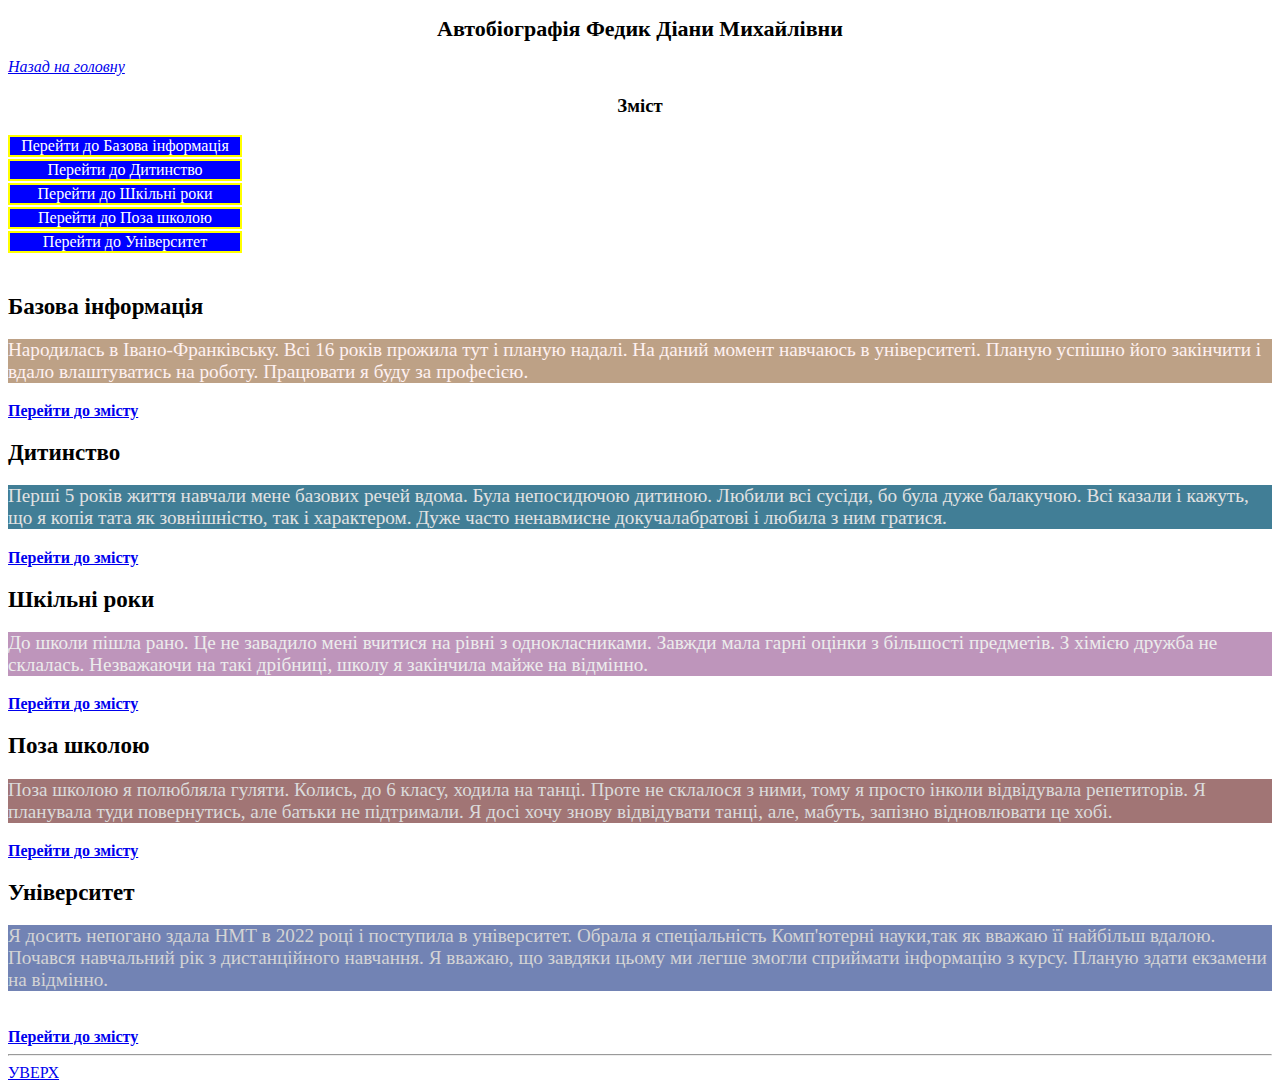
==== biography.html @ fdc08c3f "Add files via upload" ====
<!DOCTYPE html>
<html lang="en">

<head>
    <meta charset="UTF-8">
    <meta http-equiv="X-UA-Compatible" content="IE=edge">
    <meta name="viewport" content="width=device-width, initial-scale=1.0">
    <title>Biography</title>
    <style>
        .p:link,
        .p:visited {
            text-decoration: none;
            background-color: blue;
            border: 2px solid yellow;
            color: white;
            display: block;
            width: 230px;
            text-align: center;
            margin-bottom: 2px;
        }

        .p:hover {
            background-color: magenta;
            color: black;
        }

        .p:active {
            background-color: yellow;
            color: darkblue;
        }

        .p1 {
            background-color: rgb(189, 161, 134);
            color: rgb(255, 241, 241);
        }

        .p2 {
            background-color: rgb(65, 126, 150);
            color: rgb(226, 226, 226);
        }

        .p3 {
            background-color: rgb(190, 149, 187);
            color: rgb(236, 236, 236);
        }

        .p4 {
            background-color: rgb(161, 117, 117);
            color: rgb(219, 219, 219);
        }

        .p5 {
            background-color: rgb(114, 131, 180);
            color: rgb(212, 212, 212);
        }

        h1 {
            text-align: center;
            font-size: 22px;
        }

        .n {
            font-style: italic;
        }

        h3 {
            text-align: center;
        }

        article {
            font-size: 120%;
        }

        h2 {
            font-size: 120%;
        }

        .d:link {
            font-weight: bold;
        }

        .y {
            text-transform: uppercase;
        }
    </style>
</head>

<body>
    <p id="u">
    <h1>Автобіографія Федик Діани Михайлівни</h1>
    <a href="index.html" title="Назад на головну">
        <p class="n">Назад на головну</p>
    </a>
    <p id="d">
    <h3>Зміст</h3>
    <div>
        <a href="#p1" class="p"> Перейти до Базова інформація </a>
        <a href="#p2" class="p"> Перейти до Дитинство </a>
        <a href="#p3" class="p"> Перейти до Шкільні роки </a>
        <a href="#p4" class="p"> Перейти до Поза школою </a>
        <a href="#p5" class="p"> Перейти до Університет </a>
        <br>
    </div>

    <article>
        <p id="p1">
        <h2>Базова інформація</h2>
        <p class="p1">Народилась в Івано-Франківську. Всі 16 років прожила тут і планую надалі. На даний момент навчаюсь
            в університеті.
            Планую успішно його закінчити і вдало влаштуватись на роботу. Працювати я буду за професією.</p>
    </article>

    <a href="#d" class="d">Перейти до змісту</a>

    <article>
        <p id="p2">
        <h2>Дитинство</h2>
        <p class="p2">Перші 5 років життя навчали мене базових речей вдома. Була непосидючою дитиною. Любили всі сусіди,
            бо була дуже балакучою.
            Всі казали і кажуть, що я копія тата як зовнішністю, так і характером. Дуже часто ненавмисне докучалабратові
            і любила з ним гратися.</p>
    </article>

    <a href="#d" class="d">Перейти до змісту</a>

    <article>
        <p id="p3">
        <h2>Шкільні роки</h2>
        <p class="p3">До школи пішла рано. Це не завадило мені вчитися на рівні з однокласниками. Завжди мала гарні
            оцінки з більшості предметів.
            З хімією дружба не склалась. Незважаючи на такі дрібниці, школу я закінчила майже на відмінно.</p>
    </article>

    <a href="#d" class="d">Перейти до змісту</a>

    <article>
        <p id="p4">
        <h2>Поза школою</h2>
        <p class="p4">Поза школою я полюбляла гуляти. Колись, до 6 класу, ходила на танці. Проте не склалося з ними,
            тому я просто інколи відвідувала репетиторів.
            Я планувала туди повернутись, але батьки не підтримали. Я досі хочу знову відвідувати танці, але, мабуть,
            запізно відновлювати це хобі.</p>
    </article>

    <a href="#d" class="d">Перейти до змісту</a>

    <article>
        <p id="p5">
        <h2>Університет</h2>
        <p class="p5">Я досить непогано здала НМТ в 2022 році і поступила в університет. Обрала я спеціальність
            Комп'ютерні науки,так як вважаю її найбільш вдалою.
            Почався навчальний рік з дистанційного навчання. Я вважаю, що завдяки цьому ми легше змогли сприймати
            інформацію з курсу. Планую здати екзамени на відмінно.</p>
    </article>
    <br>
    <a href="#d" class="d">Перейти до змісту</a>
    <hr>
    <a href="#u" class="y">Уверх</a>
</body>

</html>
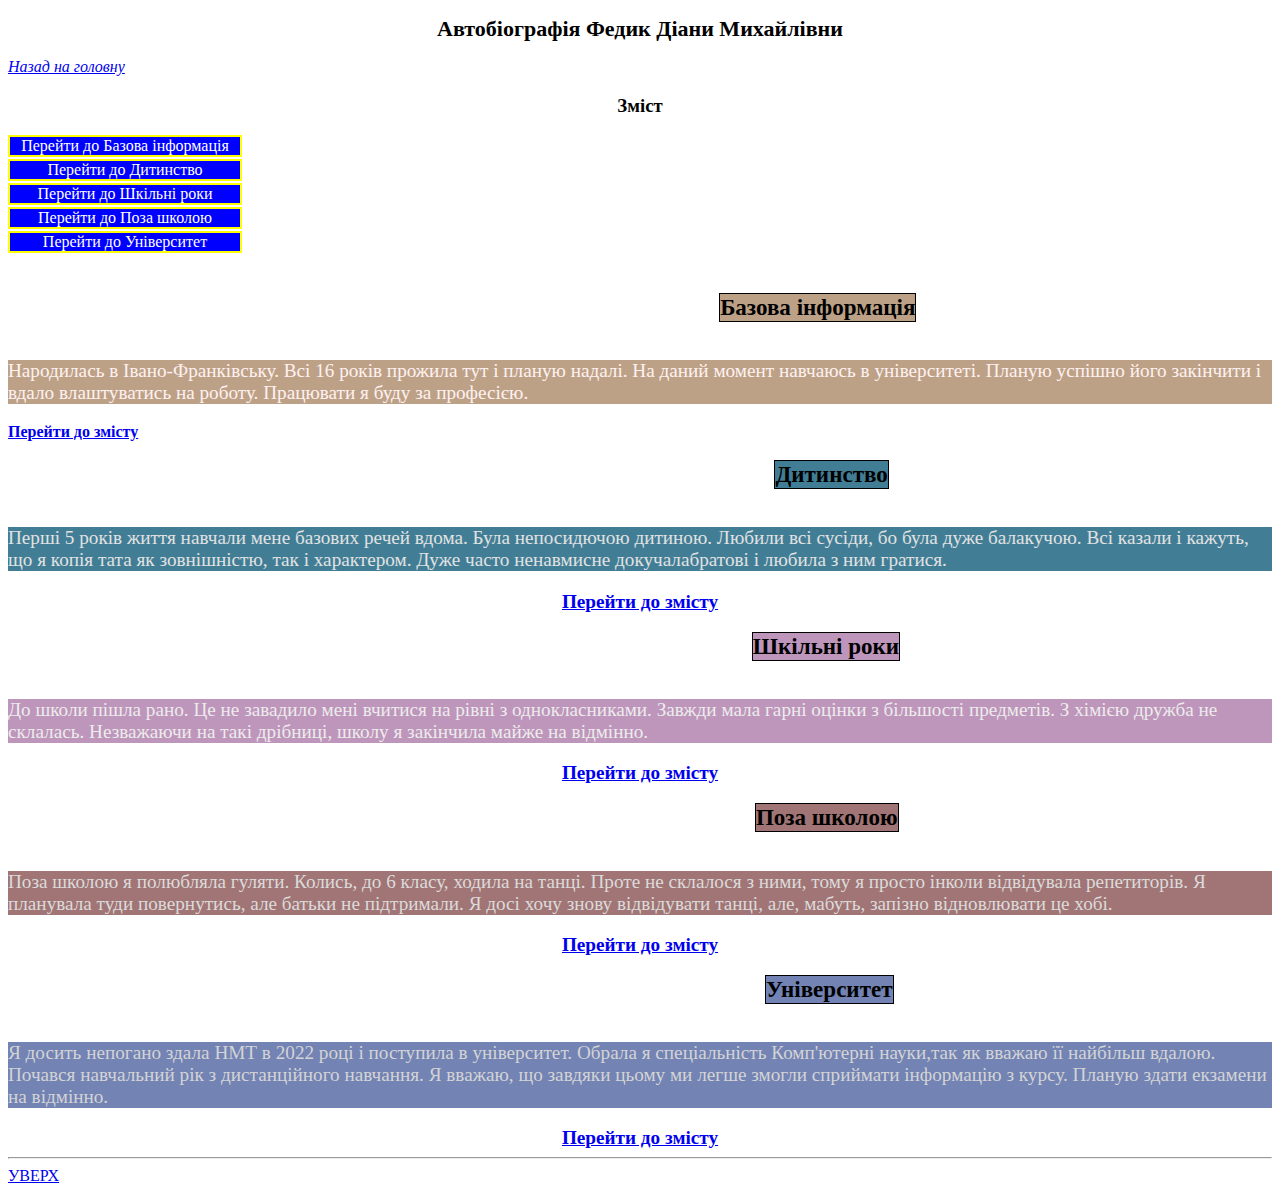
==== commit 63a7cca1: "2" ====
--- a/biography.html
+++ b/biography.html
@@ -6,90 +6,15 @@
     <meta http-equiv="X-UA-Compatible" content="IE=edge">
     <meta name="viewport" content="width=device-width, initial-scale=1.0">
     <title>Biography</title>
-    <style>
-        .p:link,
-        .p:visited {
-            text-decoration: none;
-            background-color: blue;
-            border: 2px solid yellow;
-            color: white;
-            display: block;
-            width: 230px;
-            text-align: center;
-            margin-bottom: 2px;
-        }
 
-        .p:hover {
-            background-color: magenta;
-            color: black;
-        }
+    <link rel="stylesheet" type="text/css" href="stylesb.css">
 
-        .p:active {
-            background-color: yellow;
-            color: darkblue;
-        }
-
-        .p1 {
-            background-color: rgb(189, 161, 134);
-            color: rgb(255, 241, 241);
-        }
-
-        .p2 {
-            background-color: rgb(65, 126, 150);
-            color: rgb(226, 226, 226);
-        }
-
-        .p3 {
-            background-color: rgb(190, 149, 187);
-            color: rgb(236, 236, 236);
-        }
-
-        .p4 {
-            background-color: rgb(161, 117, 117);
-            color: rgb(219, 219, 219);
-        }
-
-        .p5 {
-            background-color: rgb(114, 131, 180);
-            color: rgb(212, 212, 212);
-        }
-
-        h1 {
-            text-align: center;
-            font-size: 22px;
-        }
-
-        .n {
-            font-style: italic;
-        }
-
-        h3 {
-            text-align: center;
-        }
-
-        article {
-            font-size: 120%;
-        }
-
-        h2 {
-            font-size: 120%;
-        }
-
-        .d:link {
-            font-weight: bold;
-        }
-
-        .y {
-            text-transform: uppercase;
-        }
-    </style>
 </head>
 
 <body>
     <p id="u">
     <h1>Автобіографія Федик Діани Михайлівни</h1>
-    <a href="index.html" title="Назад на головну">
-        <p class="n">Назад на головну</p>
+    <a href="index.html" title="Назад на головну"><p class="n">Назад на головну</p>
     </a>
     <p id="d">
     <h3>Зміст</h3>
@@ -102,60 +27,46 @@
         <br>
     </div>
 
-    <article>
-        <p id="p1">
-        <h2>Базова інформація</h2>
-        <p class="p1">Народилась в Івано-Франківську. Всі 16 років прожила тут і планую надалі. На даний момент навчаюсь
-            в університеті.
+    <article class="base">
+        <p id="p1"><h2 class="b">Базова інформація</h2>
+        <p class="p1">Народилась в Івано-Франківську. Всі 16 років прожила тут і планую надалі. На даний момент навчаюсь в університеті.
             Планую успішно його закінчити і вдало влаштуватись на роботу. Працювати я буду за професією.</p>
     </article>
 
     <a href="#d" class="d">Перейти до змісту</a>
 
-    <article>
-        <p id="p2">
-        <h2>Дитинство</h2>
-        <p class="p2">Перші 5 років життя навчали мене базових речей вдома. Була непосидючою дитиною. Любили всі сусіди,
-            бо була дуже балакучою.
-            Всі казали і кажуть, що я копія тата як зовнішністю, так і характером. Дуже часто ненавмисне докучалабратові
-            і любила з ним гратися.</p>
+    <article class="childhool">
+        <p id="p2"><h2 class="c">Дитинство</h2>
+        <p class="p2">Перші 5 років життя навчали мене базових речей вдома. Була непосидючою дитиною. Любили всі сусіди, бо була дуже балакучою.
+            Всі казали і кажуть, що я копія тата як зовнішністю, так і характером. Дуже часто ненавмисне докучалабратові і любила з ним гратися.</p>
+    
+        <a href="#d" class="d">Перейти до змісту</a>
     </article>
 
+    <article class="school">
+        <p id="p3"><h2 class="s">Шкільні роки</h2>
+        <p class="p3">До школи пішла рано. Це не завадило мені вчитися на рівні з однокласниками. Завжди мала гарні оцінки з більшості предметів.
+            З хімією дружба не склалась. Незважаючи на такі дрібниці, школу я закінчила майже на відмінно.</p>
+    
     <a href="#d" class="d">Перейти до змісту</a>
+    </article>
+    
+    <article class="leisure">
+        <p id="p4"><h2 class="l">Поза школою</h2>
+        <p class="p4">Поза школою я полюбляла гуляти. Колись, до 6 класу, ходила на танці. Проте не склалося з ними, тому я просто інколи відвідувала репетиторів.
+            Я планувала туди повернутись, але батьки не підтримали. Я досі хочу знову відвідувати танці, але, мабуть, запізно відновлювати це хобі.</p>
+ 
+    <a href="#d" class="d">Перейти до змісту</a>
+   </article>
 
-    <article>
-        <p id="p3">
-        <h2>Шкільні роки</h2>
-        <p class="p3">До школи пішла рано. Це не завадило мені вчитися на рівні з однокласниками. Завжди мала гарні
-            оцінки з більшості предметів.
-            З хімією дружба не склалась. Незважаючи на такі дрібниці, школу я закінчила майже на відмінно.</p>
+    <article class="university">
+        <p id="p5"><h2 class="u">Університет</h2>
+        <p class="p5">Я досить непогано здала НМТ в 2022 році і поступила в університет. Обрала я спеціальність Комп'ютерні науки,так як вважаю її найбільш вдалою.
+            Почався навчальний рік з дистанційного навчання. Я вважаю, що завдяки цьому ми легше змогли сприймати інформацію з курсу. Планую здати екзамени на відмінно.</p>
+    <a href="#d" class="d">Перейти до змісту</a>  
     </article>
 
-    <a href="#d" class="d">Перейти до змісту</a>
-
-    <article>
-        <p id="p4">
-        <h2>Поза школою</h2>
-        <p class="p4">Поза школою я полюбляла гуляти. Колись, до 6 класу, ходила на танці. Проте не склалося з ними,
-            тому я просто інколи відвідувала репетиторів.
-            Я планувала туди повернутись, але батьки не підтримали. Я досі хочу знову відвідувати танці, але, мабуть,
-            запізно відновлювати це хобі.</p>
-    </article>
-
-    <a href="#d" class="d">Перейти до змісту</a>
-
-    <article>
-        <p id="p5">
-        <h2>Університет</h2>
-        <p class="p5">Я досить непогано здала НМТ в 2022 році і поступила в університет. Обрала я спеціальність
-            Комп'ютерні науки,так як вважаю її найбільш вдалою.
-            Почався навчальний рік з дистанційного навчання. Я вважаю, що завдяки цьому ми легше змогли сприймати
-            інформацію з курсу. Планую здати екзамени на відмінно.</p>
-    </article>
-    <br>
-    <a href="#d" class="d">Перейти до змісту</a>
     <hr>
     <a href="#u" class="y">Уверх</a>
 </body>
-
 </html>--- a/stylesb.css
+++ b/stylesb.css
@@ -0,0 +1,114 @@
+.p:link,
+.p:visited {
+    text-decoration: none;
+    background-color: blue;
+    border: 2px solid yellow;
+    color: white;
+    display: block;
+    width: 230px;
+    text-align: center;
+    margin-bottom: 2px;
+}
+
+.p:hover {
+    background-color: magenta;
+    color: black;
+}
+.p:active {
+    background-color: yellow;
+    color: darkblue;
+}
+
+.p1 {
+    background-color: rgb(189, 161, 134);
+    color: rgb(255, 241, 241);
+}
+
+.p2 {
+    background-color: rgb(65, 126, 150);
+    color: rgb(226, 226, 226);
+}
+
+.p3 {
+    background-color: rgb(190, 149, 187);
+    color: rgb(236, 236, 236);
+}
+
+.p4 {
+    background-color: rgb(161, 117, 117);
+    color: rgb(219, 219, 219);
+}
+
+.p5 {
+    background-color: rgb(114, 131, 180);
+    color: rgb(212, 212, 212);
+}
+h1 { 
+    text-align: center;
+    font-size: 22px;
+}
+.n {
+    font-style: italic;
+}
+h3 {
+    text-align: center;
+}
+article {
+    font-size: 120%;
+}
+h2 {
+    font-size: 120%;
+}
+.d:link {
+    font-weight: bold;
+}
+.y {
+    text-transform: uppercase;
+}
+
+h2 {
+    border: 1px solid black;
+}
+.b {
+    background-color: rgb(189, 161, 134);
+}
+.c {
+    background-color: rgb(65, 126, 150);
+}
+.s {
+    background-color: rgb(190, 149, 187);
+}
+.l {
+    background-color: rgb(161, 117, 117); 
+}
+.u {
+    background-color: rgb(114, 131, 180);
+}
+
+article {
+    display: flex;
+    flex-direction: row;
+    flex-wrap: wrap;
+}
+
+@media (min-width: 992px) {
+    article {
+        flex: 300px;
+    }
+    article {
+        justify-content: space-evenly;
+    }
+}
+@media (min-width: 768px) and (max-width: 991px ){
+    article {
+        flex: 350px;  
+    }
+    article {
+        justify-content: space-evenly;
+    }
+}
+@media (max-width: 767px) {
+    article {
+        flex-direction: column;
+    }
+}
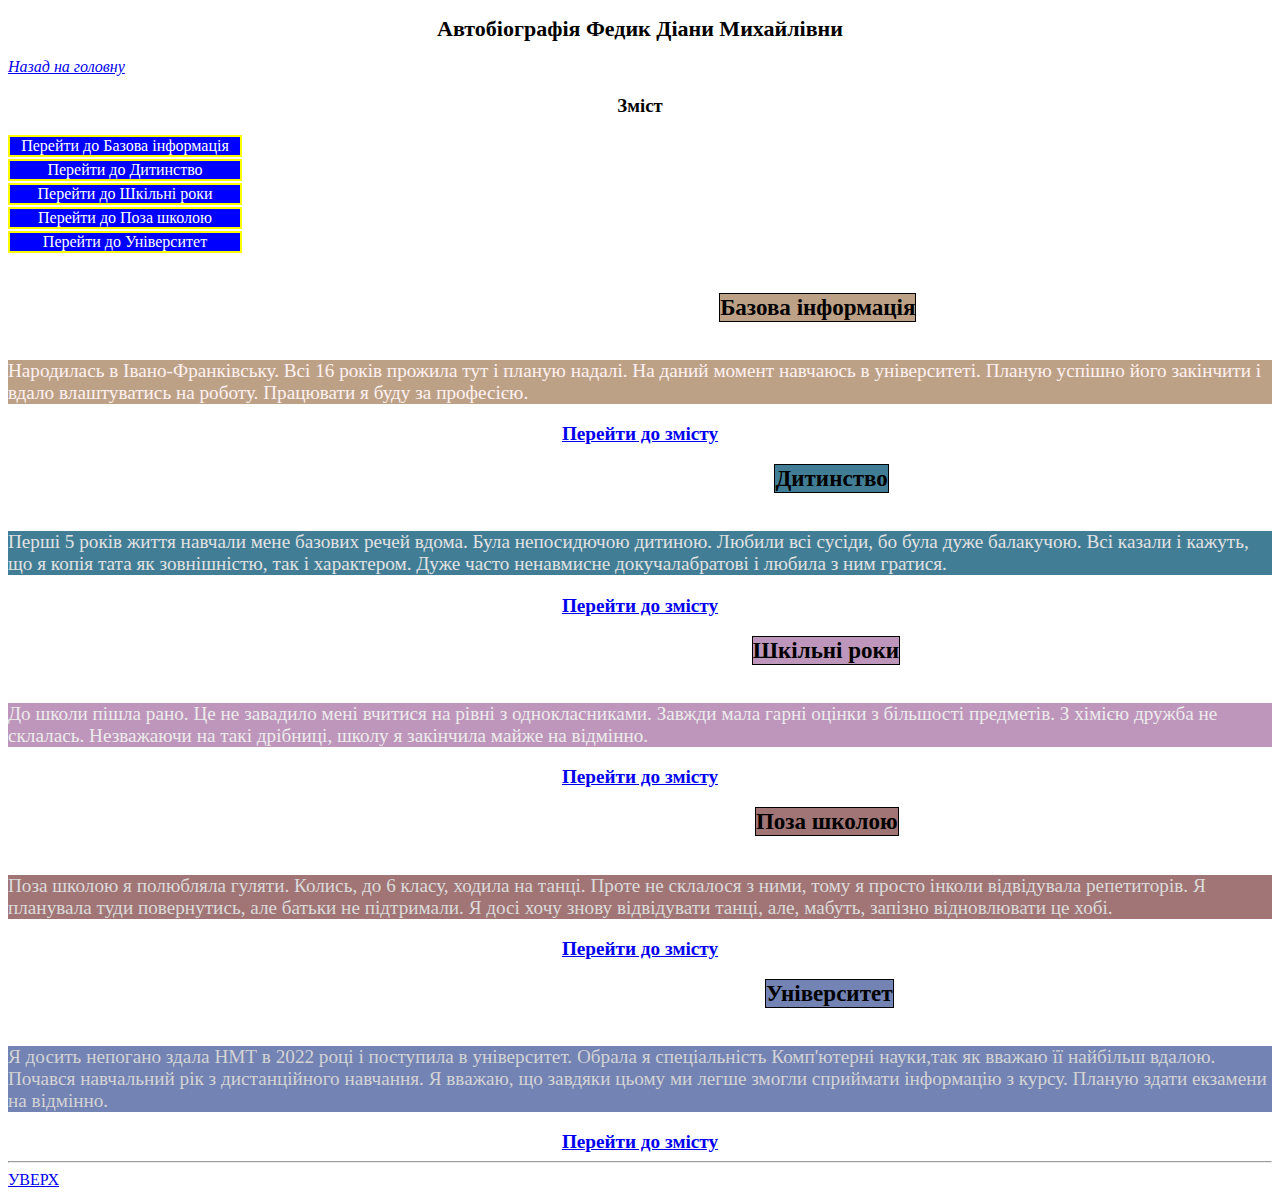
==== commit a6f8b0c9: "2" ====
--- a/biography.html
+++ b/biography.html
@@ -31,9 +31,9 @@
         <p id="p1"><h2 class="b">Базова інформація</h2>
         <p class="p1">Народилась в Івано-Франківську. Всі 16 років прожила тут і планую надалі. На даний момент навчаюсь в університеті.
             Планую успішно його закінчити і вдало влаштуватись на роботу. Працювати я буду за професією.</p>
+    
+    <a href="#d" class="d">Перейти до змісту</a>
     </article>
-
-    <a href="#d" class="d">Перейти до змісту</a>
 
     <article class="childhool">
         <p id="p2"><h2 class="c">Дитинство</h2>
--- a/stylesb.css
+++ b/stylesb.css
@@ -90,10 +90,16 @@
     flex-direction: row;
     flex-wrap: wrap;
 }
+h2, .d {
+    text-align: left;
+}
 
 @media (min-width: 992px) {
-    article {
-        flex: 300px;
+    .base, .childhool, .school {
+        flex: 1 300px;
+    }
+    .leisure, .university {
+        flex: 1 450px;
     }
     article {
         justify-content: space-evenly;
@@ -101,7 +107,7 @@
 }
 @media (min-width: 768px) and (max-width: 991px ){
     article {
-        flex: 350px;  
+        flex: 1 350px;  
     }
     article {
         justify-content: space-evenly;
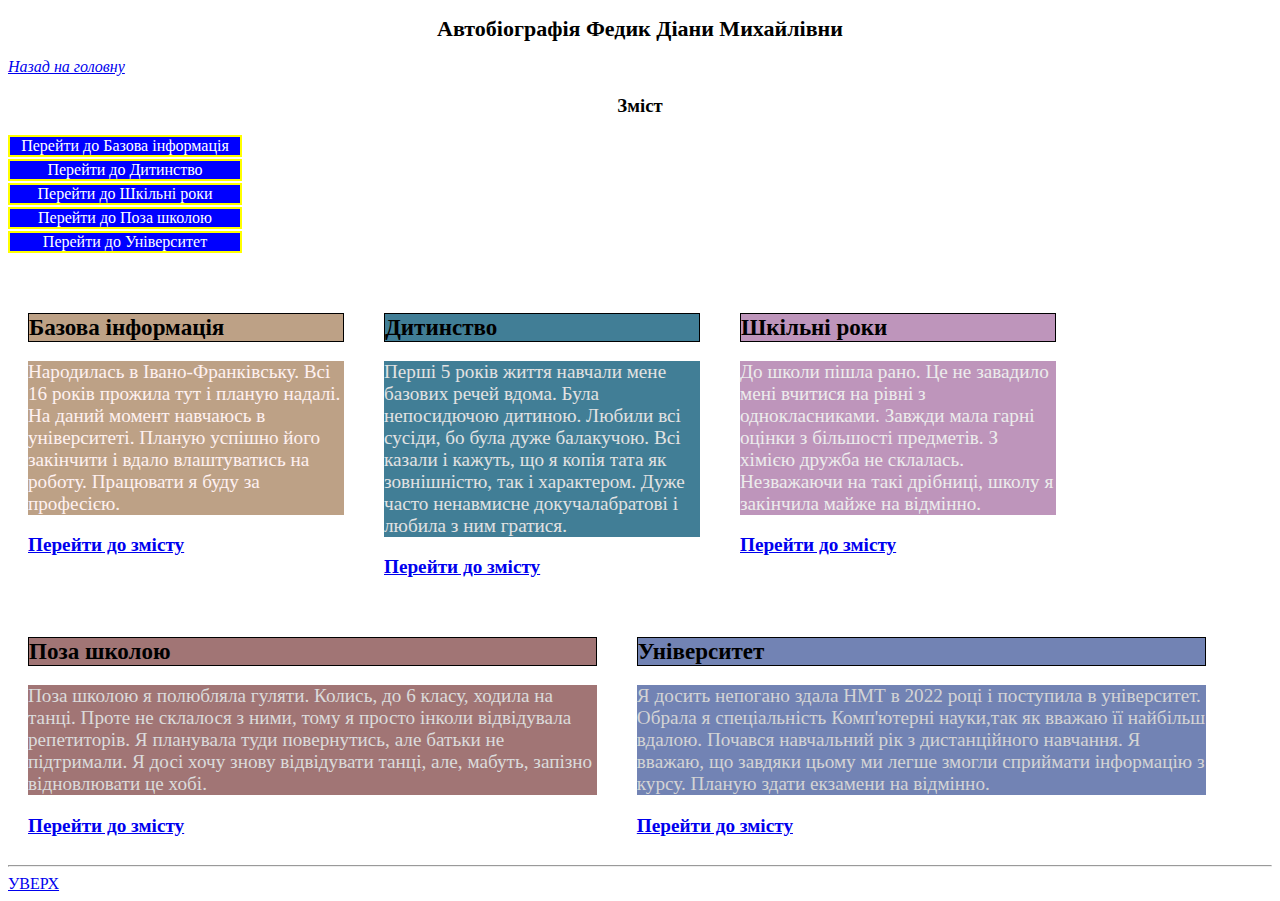
==== commit 5b158694: "2" ====
--- a/biography.html
+++ b/biography.html
@@ -18,7 +18,7 @@
     </a>
     <p id="d">
     <h3>Зміст</h3>
-    <div>
+    <div class="zmist">
         <a href="#p1" class="p"> Перейти до Базова інформація </a>
         <a href="#p2" class="p"> Перейти до Дитинство </a>
         <a href="#p3" class="p"> Перейти до Шкільні роки </a>
@@ -27,6 +27,7 @@
         <br>
     </div>
 
+    <div class="content">
     <article class="base">
         <p id="p1"><h2 class="b">Базова інформація</h2>
         <p class="p1">Народилась в Івано-Франківську. Всі 16 років прожила тут і планую надалі. На даний момент навчаюсь в університеті.
@@ -65,6 +66,7 @@
             Почався навчальний рік з дистанційного навчання. Я вважаю, що завдяки цьому ми легше змогли сприймати інформацію з курсу. Планую здати екзамени на відмінно.</p>
     <a href="#d" class="d">Перейти до змісту</a>  
     </article>
+    </div>
 
     <hr>
     <a href="#u" class="y">Уверх</a>
--- a/stylesb.css
+++ b/stylesb.css
@@ -85,7 +85,7 @@
     background-color: rgb(114, 131, 180);
 }
 
-article {
+.content {
     display: flex;
     flex-direction: row;
     flex-wrap: wrap;
@@ -95,26 +95,40 @@
 }
 
 @media (min-width: 992px) {
+    .content {
+        flex-direction: row;
+    }
     .base, .childhool, .school {
-        flex: 1 300px;
+        padding: 10px;
+        margin: 10px;
+        width: 25%;
+        justify-content: space-evenly;
     }
     .leisure, .university {
-        flex: 1 450px;
-    }
-    article {
-        justify-content: space-evenly;
+        padding: 10px;
+        margin: 10px;
+        width: 45%;
+        justify-content: space-between;
     }
 }
 @media (min-width: 768px) and (max-width: 991px ){
-    article {
-        flex: 1 350px;  
+    .content {
+        flex-direction: row;
+    }   
+    .base, .childhool, .school, .leisure{
+        padding: 10px;
+        margin: 20px;
+        width: 40%;
+        justify-content: space-between;
     }
-    article {
-        justify-content: space-evenly;
+    .university {
+        padding: 10px;
+        margin: 10px;
+        width: 100%;
     }
 }
 @media (max-width: 767px) {
-    article {
+    .content {
         flex-direction: column;
     }
-}
+}